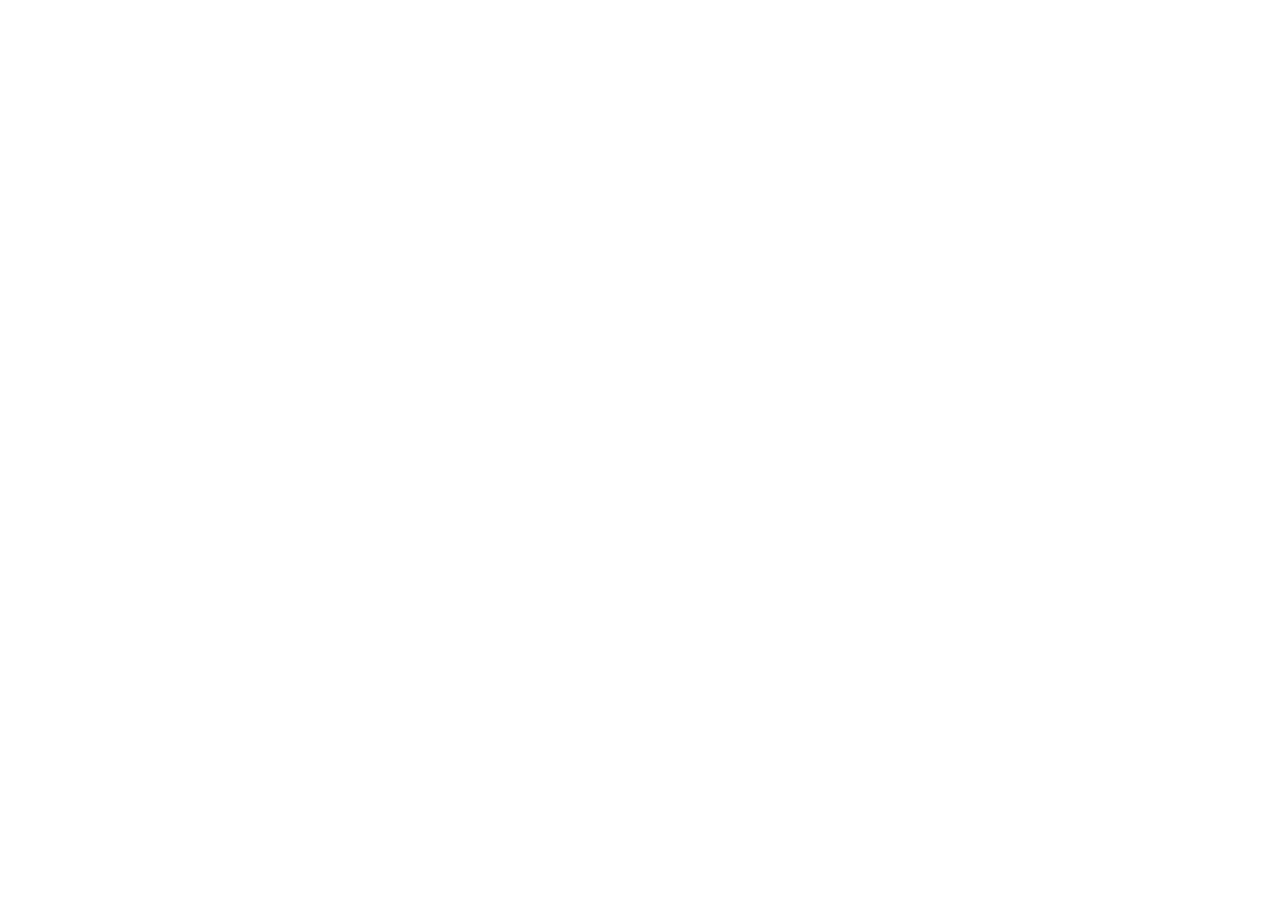
==== index.html @ 2335d962 "Add initial HTML structure for the application" ====
<!DOCTYPE html>
<html lang="en">
<head>
<meta charset="utf-8">
<meta name="viewport" content="width=device-width, initial-scale=1, viewport-fit=cover">
<meta name="theme-color" content="#0d4a2f">
<title>Real Brothers 022</title>
<link rel="stylesheet" href="app.css">
<!-- Supabase client, pinned to an exact version -->
<script src="https://cdn.jsdelivr.net/npm/@supabase/supabase-js@2.58.0/dist/umd/supabase.js"></script>
</head>
<body>
<div id="root"></div>
<div id="toasts" aria-live="polite"></div>
<dialog id="dlg"></dialog>
<script type="module" src="app.js"></script>
</body>
</html>
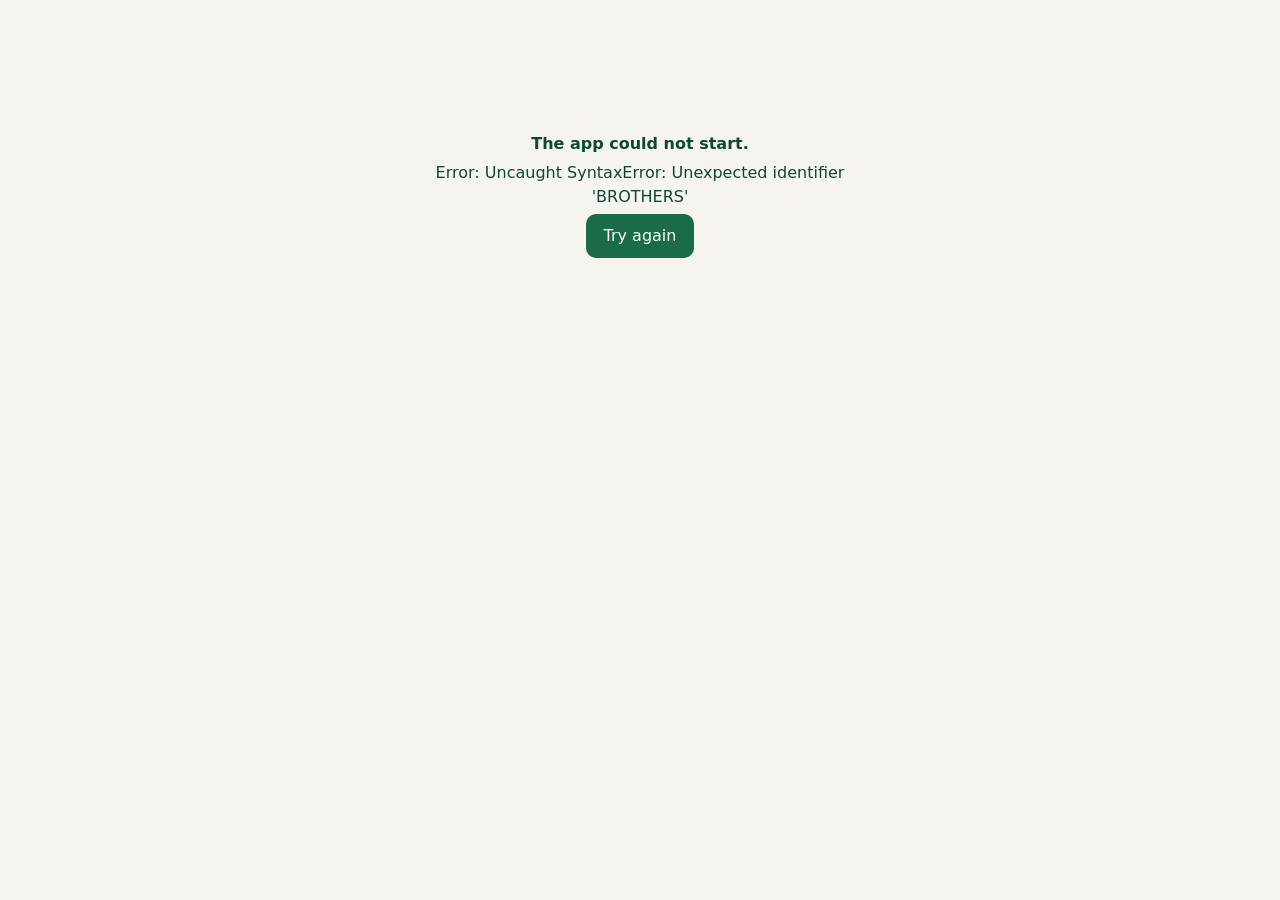
==== commit 0a7020f6: "Update index.html" ====
--- a/index.html
+++ b/index.html
@@ -6,11 +6,29 @@
 <meta name="theme-color" content="#0d4a2f">
 <title>Real Brothers 022</title>
 <link rel="stylesheet" href="app.css">
-<!-- Supabase client, pinned to an exact version -->
-<script src="https://cdn.jsdelivr.net/npm/@supabase/supabase-js@2.58.0/dist/umd/supabase.js"></script>
 </head>
 <body>
-<div id="root"></div>
+<div id="root"><div id="boot" style="font:16px/1.5 system-ui,sans-serif;padding:24px;max-width:520px;margin:12vh auto;text-align:center;color:#0d4a2f"><b style="letter-spacing:2px">REAL BROTHERS 022</b><p>Loading...</p></div></div>
+<noscript><p style="font:16px system-ui;padding:24px;text-align:center">Please turn on JavaScript in your browser to use Real Brothers 022.</p></noscript>
+<!-- Old browsers that cannot run modern JavaScript -->
+<script nomodule>document.getElementById("boot").innerHTML='<b>Your browser is too old for this app.</b><p>Please update Chrome or Safari, or open the site in another browser.</p>';</script>
+<!-- If the app cannot start, say why instead of leaving a white page -->
+<script>
+(function () {
+  function show(msg) {
+    var el = document.getElementById("boot"); if (!el) return;   // the app has started: nothing to do
+    el.innerHTML = '<b>The app could not start.</b><p id="bootmsg"></p><p><button onclick="location.reload()" style="padding:10px 18px;border:0;border-radius:10px;background:#1a6b47;color:#fff;font:inherit">Try again</button></p>';
+    document.getElementById("bootmsg").textContent = msg;
+  }
+  window.addEventListener("error", function (e) {
+    var t = e.target;
+    if (t && (t.tagName === "SCRIPT" || t.tagName === "LINK")) show("A file could not be loaded: " + (t.src || t.href) + ". It may be missing from the website, or blocked by your network.");
+    else if (e.message) show("Error: " + e.message);
+  }, true);
+  window.addEventListener("unhandledrejection", function (e) { show("Error: " + ((e.reason && e.reason.message) || e.reason)); });
+  setTimeout(function () { show("It is taking too long. Check your internet connection, or try another browser."); }, 12000);
+})();
+</script>
 <div id="toasts" aria-live="polite"></div>
 <dialog id="dlg"></dialog>
 <script type="module" src="app.js"></script>
--- a/app.css
+++ b/app.css
@@ -0,0 +1,66 @@
+:root{--green:#0d4a2f;--green2:#1a6b47;--gold:#b8924a;--bg:#f6f4ef;--card:#fff;--ink:#1c2420;--mu:#6b746e;--line:#e6e2d8;--ok:#1a6b47;--warn:#b77a14;--bad:#b3392f;--r:14px;--sh:0 1px 2px rgba(20,30,25,.06),0 6px 20px rgba(20,30,25,.06)}
+*{box-sizing:border-box}html{-webkit-text-size-adjust:100%}
+body{margin:0;background:var(--bg);color:var(--ink);font:15px/1.5 system-ui,-apple-system,"Segoe UI",Roboto,sans-serif;padding-top:env(safe-area-inset-top)}
+h1,h2,h3{margin:0;line-height:1.25}h1{font-size:22px}h2{font-size:17px}h3{font-size:15px}p{margin:.3em 0}a{color:var(--green2)}
+.mu{color:var(--mu);font-size:13px}.ok{color:var(--ok)}.warn{color:var(--warn)}.bad{color:var(--bad)}.t{text-align:left}.r{text-align:right}
+.ic{width:20px;height:20px;flex:none}
+/* layout */
+.app{display:grid;grid-template-columns:248px 1fr;min-height:100vh}
+.side{background:var(--green);color:#e8efe9;padding:20px 14px;display:flex;flex-direction:column;gap:6px;position:sticky;top:0;height:100vh;overflow:auto}
+.brand{display:flex;gap:10px;align-items:center;padding:4px 8px 14px;border-bottom:1px solid rgba(255,255,255,.14);margin-bottom:8px}
+.brand img{width:42px;height:42px;object-fit:contain;background:#fff;border-radius:10px;padding:3px}.brand b{display:block;letter-spacing:1px}.brand small{color:#c9d8cc;font-size:11px}
+.side a.nav{display:flex;gap:12px;align-items:center;color:#d6e3d9;text-decoration:none;padding:11px 12px;border-radius:10px;font-weight:500}
+.side a.nav:hover{background:rgba(255,255,255,.08)}.side a.nav.on{background:#fff;color:var(--green)}
+.side .grp{font-size:11px;letter-spacing:1px;text-transform:uppercase;color:#9fb8a6;padding:12px 12px 4px}
+.side .who{margin-top:auto;padding:12px;border-top:1px solid rgba(255,255,255,.14);font-size:13px}
+main{min-width:0;padding:22px 26px 40px}
+.top{display:flex;justify-content:space-between;align-items:center;gap:10px;margin-bottom:18px}.top .sub{color:var(--mu);font-size:13px}
+.bottom{display:none}
+@media(max-width:860px){.app{display:block}.side{display:none}main{padding:16px 14px 96px}
+ .bottom{display:flex;position:fixed;left:0;right:0;bottom:0;background:#fff;border-top:1px solid var(--line);padding:6px 4px calc(6px + env(safe-area-inset-bottom));z-index:20;box-shadow:0 -4px 18px rgba(0,0,0,.06)}
+ .bottom a{flex:1;display:flex;flex-direction:column;align-items:center;gap:2px;font-size:11px;color:var(--mu);text-decoration:none;padding:6px 2px;border-radius:10px;min-height:48px}
+ .bottom a.on{color:var(--green);font-weight:600}.bottom a.on .ic{stroke:var(--green2)}}
+/* components */
+.card{background:var(--card);border:1px solid var(--line);border-radius:var(--r);padding:18px;margin-bottom:16px;box-shadow:var(--sh)}
+.card>h2{margin-bottom:10px}.card.hero{background:linear-gradient(135deg,var(--green),var(--green2));color:#fff;border:0}.hero .mu{color:#cfe0d3}
+.grid{display:grid;grid-template-columns:repeat(auto-fit,minmax(170px,1fr));gap:12px;margin-bottom:16px}
+.kpi{background:var(--card);border:1px solid var(--line);border-radius:var(--r);padding:14px 16px;box-shadow:var(--sh)}
+.kpi small{display:block;color:var(--mu);font-size:11px;letter-spacing:.6px;text-transform:uppercase}.kpi b{display:block;font-size:22px;margin-top:2px}.kpi .sub{font-size:12px;color:var(--mu)}
+.kpi.gold{border-top:3px solid var(--gold)}.kpi.green{border-top:3px solid var(--green2)}.kpi.red{border-top:3px solid var(--bad)}
+.btn{display:inline-flex;gap:8px;align-items:center;justify-content:center;border:0;background:var(--green2);color:#fff;font:inherit;font-weight:600;padding:12px 18px;border-radius:12px;cursor:pointer;min-height:46px;text-decoration:none}
+.btn:hover{background:var(--green)}.btn:disabled{opacity:.6;cursor:wait}.btn.ghost{background:transparent;color:var(--green);border:1px solid var(--line)}.btn.ghost:hover{background:#f1efe8}
+.btn.gold{background:var(--gold)}.btn.danger{background:var(--bad)}.btn.sm{padding:7px 12px;min-height:36px;font-size:13px;border-radius:9px}
+input,select,textarea{font:inherit;width:100%;padding:12px 13px;border:1px solid #d9d5c9;border-radius:11px;background:#fff;color:var(--ink);min-height:46px}
+input:focus,select:focus,textarea:focus{outline:2px solid var(--green2);outline-offset:1px;border-color:transparent}
+label{display:block;font-size:13px;color:var(--mu);margin:10px 0 4px;font-weight:600}label>input,label>select,label>textarea{margin-top:4px;color:var(--ink)}
+label.chk{display:flex;gap:8px;align-items:center;font-weight:500}label.chk input{width:auto;min-height:0}
+.row{display:flex;gap:10px;flex-wrap:wrap;align-items:end}.row>*{flex:1;min-width:130px}.row>.btn{flex:0 0 auto}
+.tw{overflow-x:auto;-webkit-overflow-scrolling:touch}table{width:100%;border-collapse:collapse;font-size:14px}
+th{font-size:11px;letter-spacing:.6px;text-transform:uppercase;color:var(--mu);text-align:right;padding:9px 8px;border-bottom:2px solid var(--line);white-space:nowrap}
+td{padding:11px 8px;border-bottom:1px solid var(--line);text-align:right;white-space:nowrap}th:first-child,td:first-child,th.t,td.t{text-align:left}
+tr.void td{color:#9aa39d;text-decoration:line-through}tbody tr:hover td{background:#faf9f4}
+.badge{display:inline-block;padding:3px 10px;border-radius:99px;font-size:12px;font-weight:600;background:#eceae2;color:#555}
+.badge.ok{background:#e1f1e8;color:var(--ok)}.badge.warn{background:#fbefd5;color:var(--warn)}.badge.bad{background:#f8e0dc;color:var(--bad)}.badge.gold{background:#f4ead4;color:#8a6a2a}
+.bar{height:8px;background:#ece9df;border-radius:99px;overflow:hidden}.bar i{display:block;height:100%;background:var(--green2);border-radius:99px}.bar.big{height:12px}
+.hero .bar{background:rgba(255,255,255,.25)}.hero .bar i{background:var(--gold)}
+.hbars .hb{display:flex;gap:10px;align-items:center;margin:7px 0;font-size:13px}.hl{flex:0 0 34%;min-width:80px}.hb .bar{flex:1}.hv{flex:0 0 92px;text-align:right}
+.tabs{display:flex;gap:6px;overflow-x:auto;margin-bottom:14px}.tabs a{white-space:nowrap;padding:8px 14px;border-radius:99px;border:1px solid var(--line);background:#fff;text-decoration:none;color:var(--ink);font-size:14px}.tabs a.on{background:var(--green);color:#fff;border-color:var(--green)}
+.list .it{display:flex;justify-content:space-between;gap:10px;padding:12px 0;border-bottom:1px solid var(--line)}.list .it:last-child{border:0}
+.quick{display:grid;grid-template-columns:repeat(auto-fit,minmax(110px,1fr));gap:10px}.quick a{display:flex;flex-direction:column;align-items:center;gap:6px;padding:14px 8px;border-radius:12px;background:#f4f2ea;color:var(--green);text-decoration:none;font-weight:600;font-size:13px;text-align:center;min-height:76px}
+.empty{text-align:center;padding:28px 10px;color:var(--mu)}.empty-ic{color:#c8c3b4;display:flex;justify-content:center}.empty-ic .ic{width:44px;height:44px}
+.skel-wrap{display:grid;gap:12px}.skel{height:84px;border-radius:var(--r);background:linear-gradient(90deg,#ebe8de 25%,#f6f4ec 50%,#ebe8de 75%);background-size:200% 100%;animation:sk 1.2s infinite}@keyframes sk{to{background-position:-200% 0}}
+#toasts{position:fixed;top:calc(12px + env(safe-area-inset-top));right:12px;left:12px;display:flex;flex-direction:column;gap:8px;align-items:flex-end;z-index:100;pointer-events:none}
+.toast{pointer-events:auto;background:var(--green);color:#fff;padding:12px 16px;border-radius:12px;box-shadow:var(--sh);max-width:420px;transition:.3s}.toast.error{background:var(--bad)}.toast.warn{background:var(--warn)}.toast.out{opacity:0;transform:translateY(-6px)}
+dialog{border:0;border-radius:18px;padding:0;max-width:440px;width:calc(100% - 28px);box-shadow:0 20px 60px rgba(0,0,0,.3)}dialog::backdrop{background:rgba(10,25,18,.5)}
+.dform{padding:22px}.dbtn{display:flex;gap:10px;justify-content:flex-end;margin-top:16px}
+/* login */
+.login{min-height:100vh;display:grid;place-items:center;padding:20px;background:radial-gradient(circle at 20% 10%,#14633f 0,var(--green) 55%)}
+.lcard{background:#fff;border-radius:22px;padding:28px 24px;width:100%;max-width:400px;box-shadow:0 24px 70px rgba(0,0,0,.35)}
+.lcard .logo{display:block;margin:0 auto 10px;width:92px}.lcard h1{text-align:center;letter-spacing:2px;color:var(--green);font-size:21px}.lcard .sub{text-align:center;color:var(--gold);font-size:12px;letter-spacing:1px;text-transform:uppercase;margin-bottom:16px}
+.pw{position:relative}.pw button{position:absolute;right:6px;top:50%;transform:translateY(-50%);background:none;border:0;padding:10px;color:var(--mu);cursor:pointer}
+.lcard .btn{width:100%;margin-top:14px}.links{display:flex;justify-content:space-between;margin-top:14px;font-size:14px}.err{color:var(--bad);font-size:13px;margin-top:8px}
+.fbar{display:flex;gap:8px;flex-wrap:wrap;margin-bottom:12px}.fbar>*{flex:1;min-width:120px}.fbar .btn{flex:0 0 auto}
+.alert{padding:12px 14px;border-radius:12px;background:#fbefd5;color:#6e4a09;margin-bottom:14px;font-size:14px}.alert.bad{background:#f8e0dc;color:#7a2219}
+.sticky-act{position:sticky;bottom:calc(70px + env(safe-area-inset-bottom));display:flex;justify-content:flex-end}
+@media(min-width:861px){.sticky-act{bottom:12px}}
+@media print{.side,.bottom,.top .btn,.fbar{display:none!important}.app{display:block}body{background:#fff}.card{box-shadow:none}}
